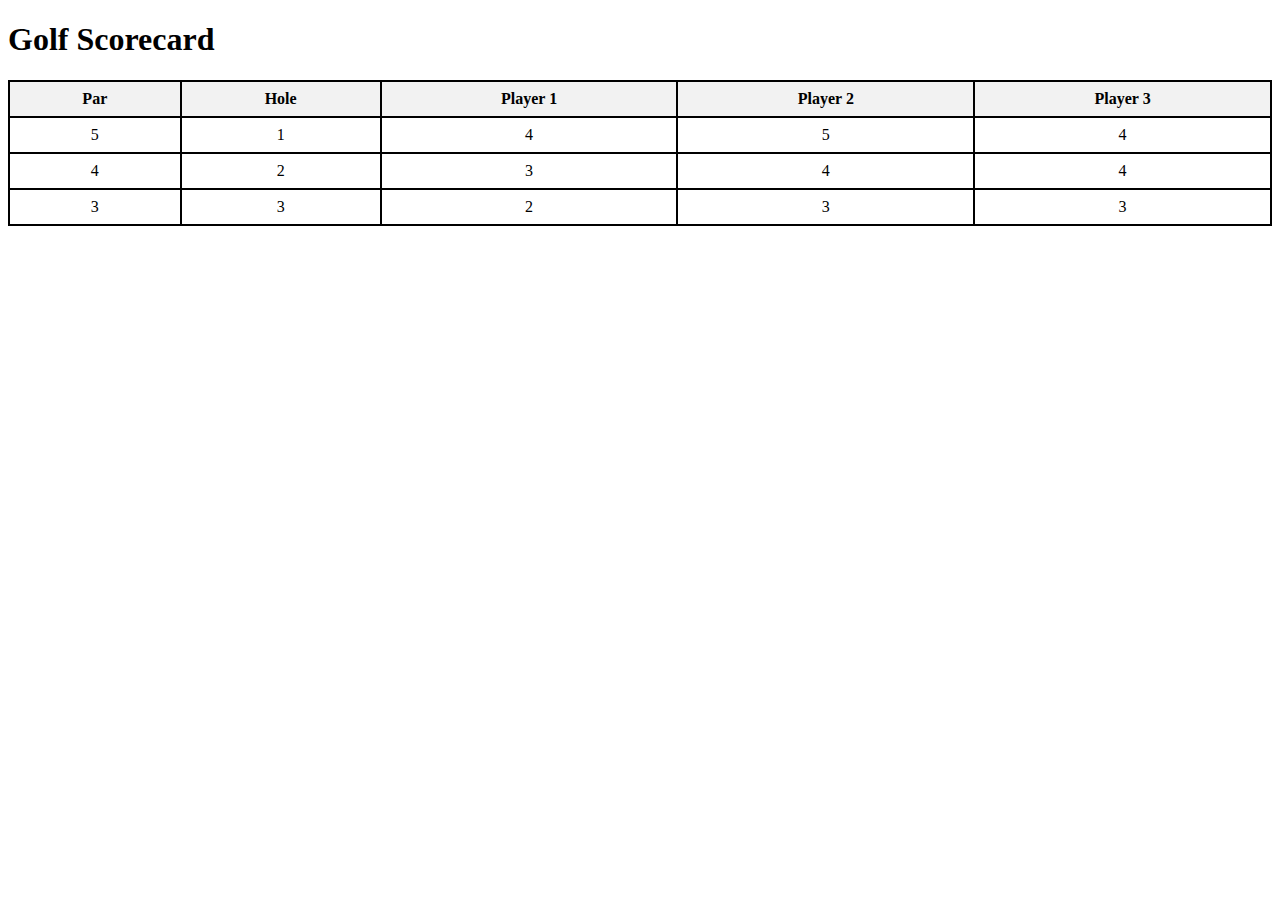
==== card1.html @ ba3db82e "separated" ====
<!DOCTYPE html>
<head>
    <title>Golf Scorecard</title>
<link rel="stylesheet" type="text/css" href="styles.css">
</head>
<body>
    <h1>Golf Scorecard</h1>
    <table>
        <tr>
            <th>Par</th>
            <th>Hole</th>
            <th>Player 1</th>
            <th>Player 2</th>
            <th>Player 3</th>
        </tr>
        <tr>
            <td>5</td>
            <td>1</td>
            <td>4</td>
            <td>5</td>
            <td>4</td>
        </tr>
        <tr>
            <td>4</td>
            <td>2</td>
            <td>3</td>
            <td>4</td>
            <td>4</td>
        </tr>
        <tr>
            <td>3</td>
            <td>3</td>
            <td>2</td>
            <td>3</td>
            <td>3</td>
        </tr>
    </table>
    </body>
    </html>
---- styles.css ----
table {
    width: 100%;
    border-collapse: collapse;
}
th, td {
    border: 2px solid black;
    padding: 8px;
    text-align: center;
}
th {
    background-color: #f2f2f2;
}
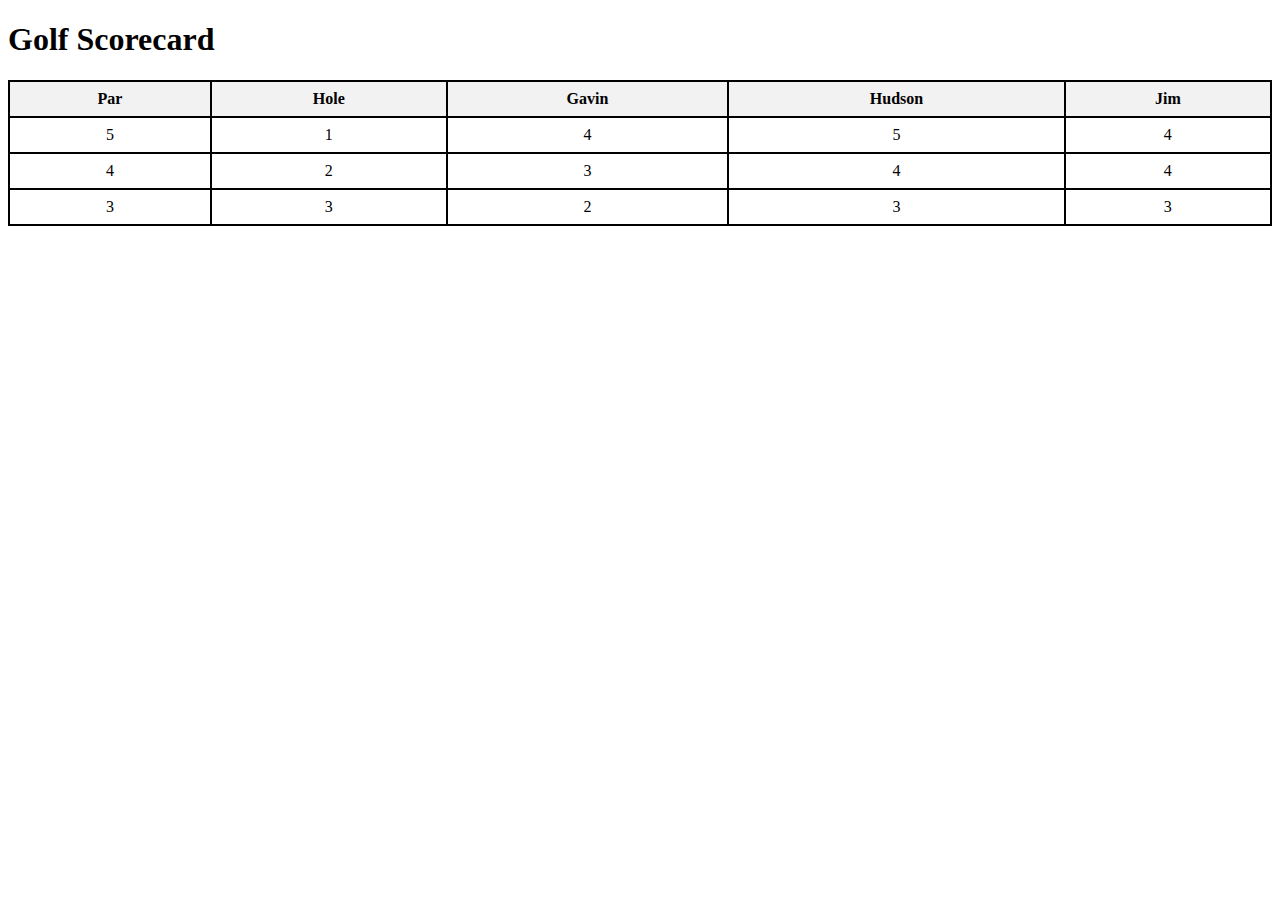
==== commit 5b5ce454: "separated all" ====
--- a/card1.html
+++ b/card1.html
@@ -9,9 +9,9 @@
         <tr>
             <th>Par</th>
             <th>Hole</th>
-            <th>Player 1</th>
-            <th>Player 2</th>
-            <th>Player 3</th>
+            <th>Gavin</th>
+            <th>Hudson</th>
+            <th>Jim</th>
         </tr>
         <tr>
             <td>5</td>
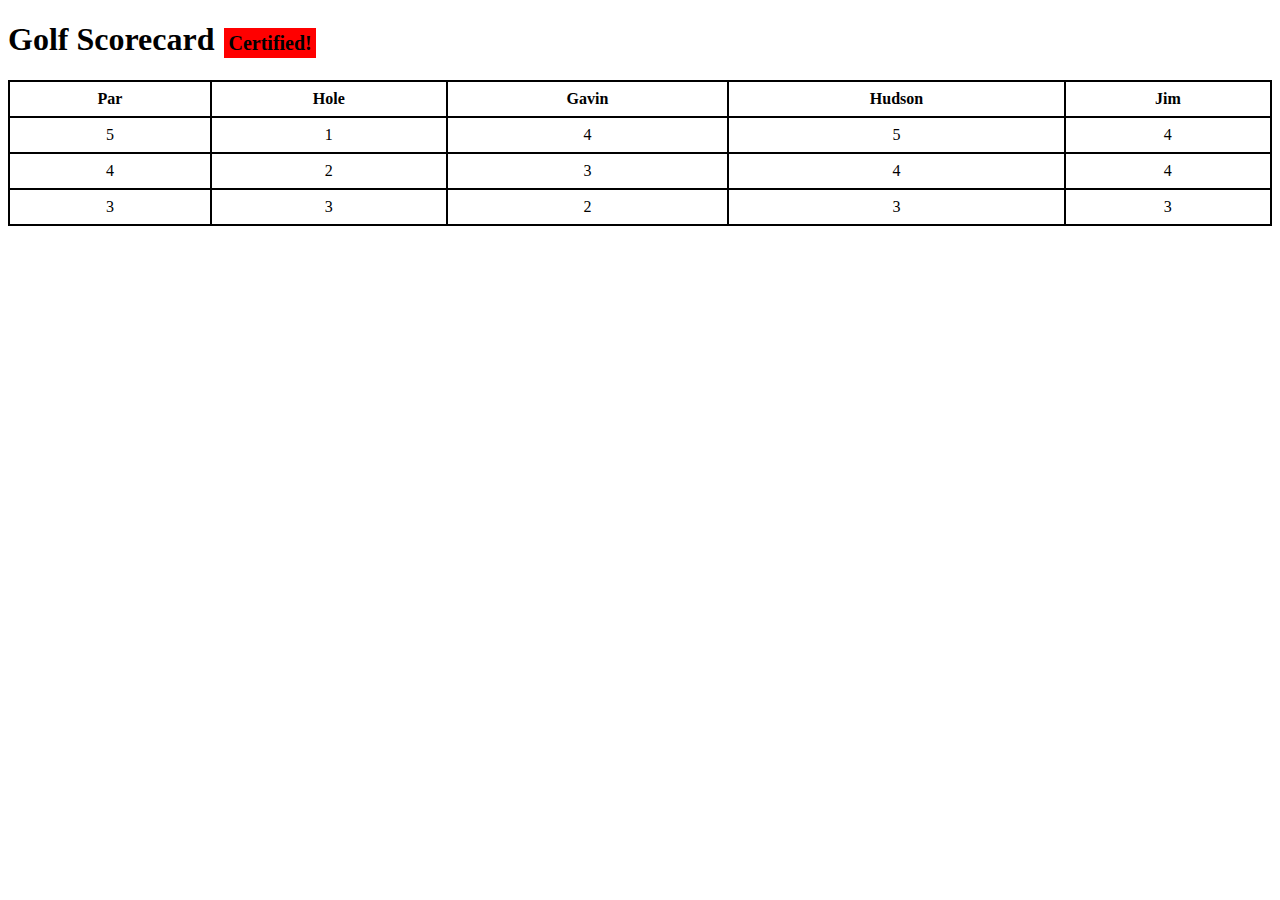
==== commit 39523abc: "classed" ====
--- a/card1.html
+++ b/card1.html
@@ -1,10 +1,12 @@
 <!DOCTYPE html>
+
 <head>
     <title>Golf Scorecard</title>
-<link rel="stylesheet" type="text/css" href="styles.css">
+    <link rel="stylesheet" type="text/css" href="styles.css">
 </head>
+
 <body>
-    <h1>Golf Scorecard</h1>
+    <h1 class="pseudo_h2">Golf Scorecard</h1>
     <table>
         <tr>
             <th>Par</th>
@@ -35,5 +37,6 @@
             <td>3</td>
         </tr>
     </table>
-    </body>
-    </html>+</body>
+
+</html>--- a/styles.css
+++ b/styles.css
@@ -2,11 +2,19 @@
     width: 100%;
     border-collapse: collapse;
 }
-th, td {
+
+th,
+td {
     border: 2px solid black;
     padding: 8px;
     text-align: center;
 }
-th {
-    background-color: #f2f2f2;
+
+.pseudo_h2:first-child::after {
+  content:"Certified!";
+  margin-left:10px;
+  padding: 4px;
+  background-color:red;
+  color:rgb(0, 0, 0);
+  font-size:20px;
 }